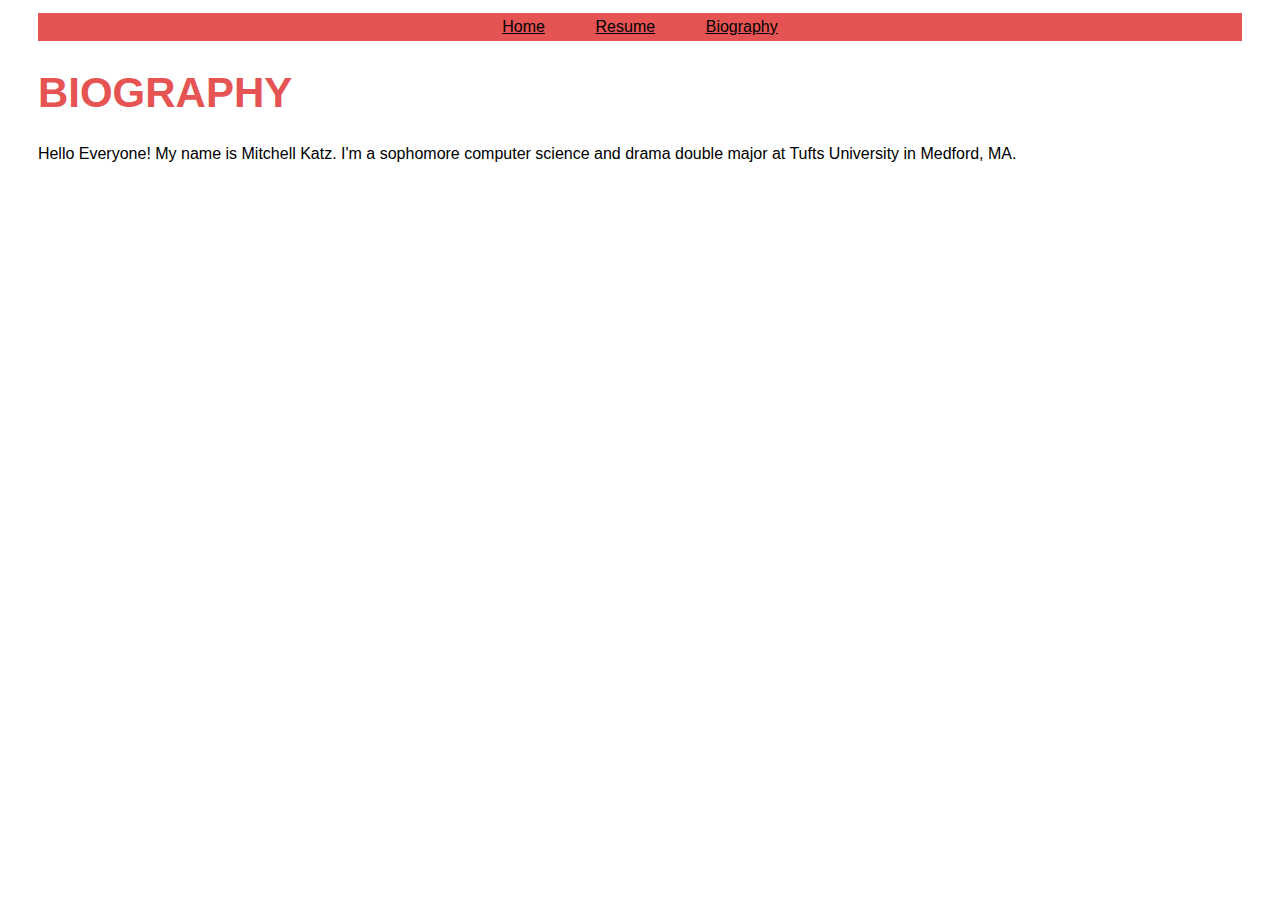
==== bio.html @ a2ac6091 "Mostly finished index.html" ====
<!doctype html>

<html>
        <head>
                <title>Mitchell Katz | Biography</title>
                <link rel="stylesheet" href="style.css" />
                <meta charset="UTF-8">
        </head>
        <body>
                <div ID="navbar">
                        <span class="pad"><a href="index.html">Home</a></span>
                        <span class="pad"><a href="resume.html">Resume</a></span>
                        <span class="pad"><a href="bio.html">Biography</a></span>
                </div>
                <h1>BIOGRAPHY</h1>
                <p>Hello Everyone! My name is Mitchell Katz. I'm a sophomore computer science and drama double major at Tufts University in Medford, MA.</p>
        </body>
</html>
---- style.css ----
body {
        background-color: #FFFFFF;
        font-family: "Lucida Sans", sans-serif;
        margin: 1%;
}

h1 {
        color: #E65353;
        font-size: 42px;
        padding-left: 2%;
        padding-right: 2%;
}

h2 {
        color: #E61717;
        font-size: 28px;
        padding-left: 2%;
        padding-right: 2%;
}

p {
        font-size: 16px;
        padding-left: 2%;
        padding-right: 2%;
        display: block;
}

a {
        font-size: 16px;
        color: black;
}

#navbar {
        background-color: #E65353;
        white-space: nowrap;
        padding-bottom: 5px;
        padding-top: 5px;
        padding-right: 2%;
        padding-left: 2%;
        margin-left: 2%;
        margin-right: 2%;
        text-align: center;
}

.pad {
        padding-left: 2%;
        padding-right: 2%;
}

.strong {
        font-weight: bold;
}

#mitchell {
        float: right;
        margin-right: 2%;
        margin-left: 2%;
        margin-top: 37px;
        margin-bottom: 5px;
        width: 25%;
        height: 25%;
}
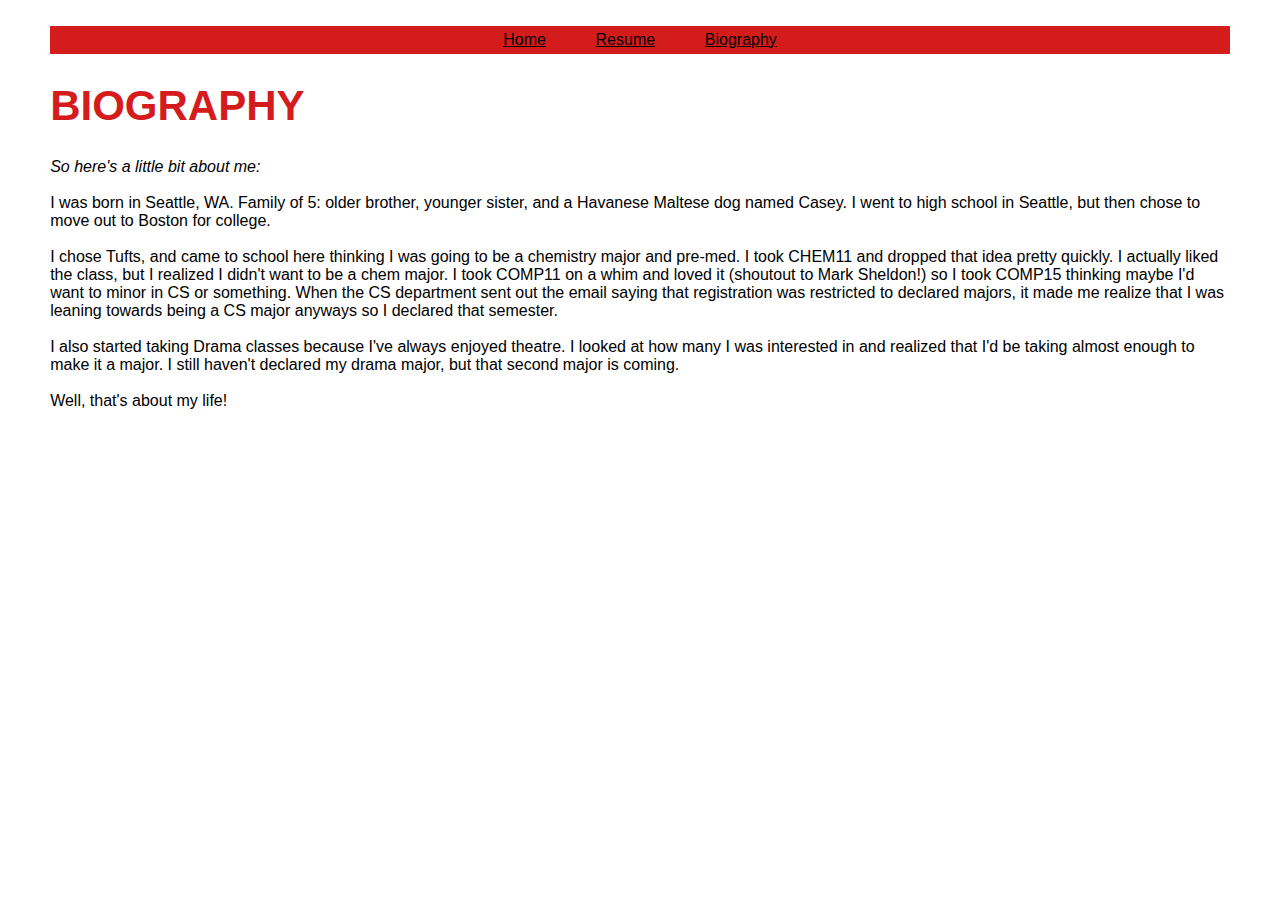
==== commit 33241daf: "Wrote bio" ====
--- a/bio.html
+++ b/bio.html
@@ -12,7 +12,18 @@
                         <span class="pad"><a href="resume.html">Resume</a></span>
                         <span class="pad"><a href="bio.html">Biography</a></span>
                 </div>
+
                 <h1>BIOGRAPHY</h1>
-                <p>Hello Everyone! My name is Mitchell Katz. I'm a sophomore computer science and drama double major at Tufts University in Medford, MA.</p>
+                <p>
+                <span class="ital">So here's a little bit about me:</span>
+                <br><br>
+                I was born in Seattle, WA. Family of 5: older brother, younger sister, and a Havanese Maltese dog named Casey. I went to high school in Seattle, but then chose to move out to Boston for college.
+                <br><br>
+                I chose Tufts, and came to school here thinking I was going to be a chemistry major and pre-med. I took CHEM11 and dropped that idea pretty quickly. I actually liked the class, but I realized I didn't want to be a chem major. I took COMP11 on a whim and loved it (shoutout to Mark Sheldon!) so I took COMP15 thinking maybe I'd want to minor in CS or something. When the CS department sent out the email saying that registration was restricted to declared majors, it made me realize that I was leaning towards being a CS major anyways so I declared that semester.
+                <br><br>
+                I also started taking Drama classes because I've always enjoyed theatre. I looked at how many I was interested in and realized that I'd be taking almost enough to make it a major. I still haven't declared my drama major, but that second major is coming.
+                <br><br>
+                Well, that's about my life!
+                </p>
         </body>
 </html>--- a/style.css
+++ b/style.css
@@ -2,19 +2,20 @@
 body {
         background-color: #FFFFFF;
         font-family: "Lucida Sans", sans-serif;
-        margin: 1%;
+        margin: 2%;
+        margin-bottom: 30px;
 }
 
 h1 {
-        color: #E65353;
+        color: #D41C1C;
         font-size: 42px;
         padding-left: 2%;
         padding-right: 2%;
 }
 
 h2 {
-        color: #E61717;
-        font-size: 28px;
+        color: #C50000;
+        font-size: 20px;
         padding-left: 2%;
         padding-right: 2%;
 }
@@ -23,6 +24,7 @@
         font-size: 16px;
         padding-left: 2%;
         padding-right: 2%;
+        margin-bottom: 0px;
         display: block;
 }
 
@@ -31,8 +33,15 @@
         color: black;
 }
 
+ul {
+        margin-bottom: 2%;
+        margin-right: 2%;
+        margin-top: 0px;
+        margin-left: 0px;
+}
+
 #navbar {
-        background-color: #E65353;
+        background-color: #D41C1C;
         white-space: nowrap;
         padding-bottom: 5px;
         padding-top: 5px;
@@ -52,12 +61,16 @@
         font-weight: bold;
 }
 
-#mitchell {
-        float: right;
+.ital {
+        font-style: italic;
+}
+
+#homepic {
         margin-right: 2%;
         margin-left: 2%;
         margin-top: 37px;
         margin-bottom: 5px;
         width: 25%;
         height: 25%;
+        float: right;
 }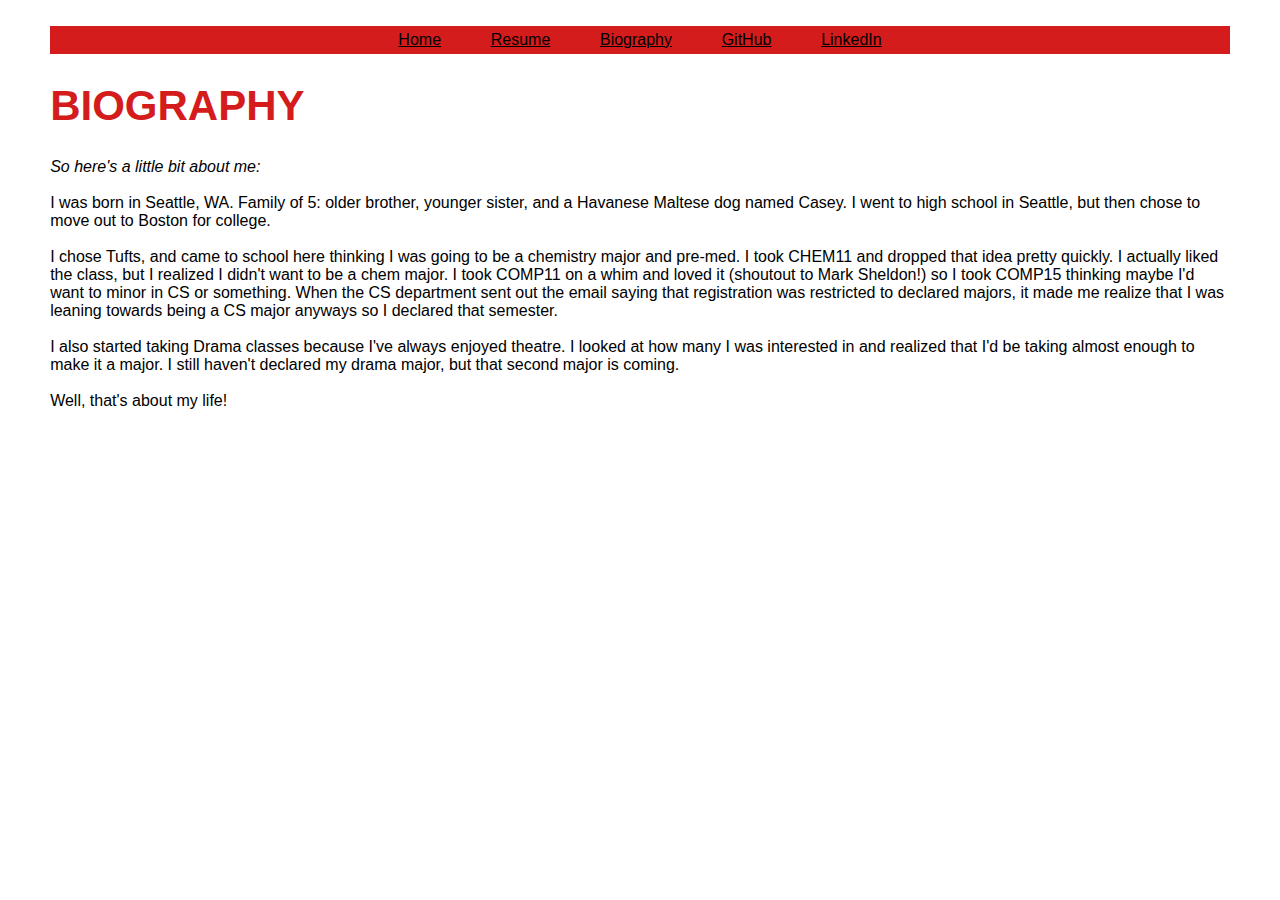
==== commit 3f4512c3: "Added LinkedIn and Github Links to NavBar" ====
--- a/bio.html
+++ b/bio.html
@@ -11,6 +11,8 @@
                         <span class="pad"><a href="index.html">Home</a></span>
                         <span class="pad"><a href="resume.html">Resume</a></span>
                         <span class="pad"><a href="bio.html">Biography</a></span>
+                        <span class="pad"><a href="http://github.com/KatzMitch"target="_blank">GitHub</a></span>
+                        <span class="pad"><a href="https://linkedin.com/pub/mitchell-katz/a5/320/b97/en" target="_blank">LinkedIn</a></span>
                 </div>
 
                 <h1>BIOGRAPHY</h1>
--- a/style.css
+++ b/style.css
@@ -1,7 +1,7 @@
 
 body {
         background-color: #FFFFFF;
-        font-family: "Lucida Sans", sans-serif;
+        font-family: "Lucida Sans", arial, sans-serif;
         margin: 2%;
         margin-bottom: 30px;
 }
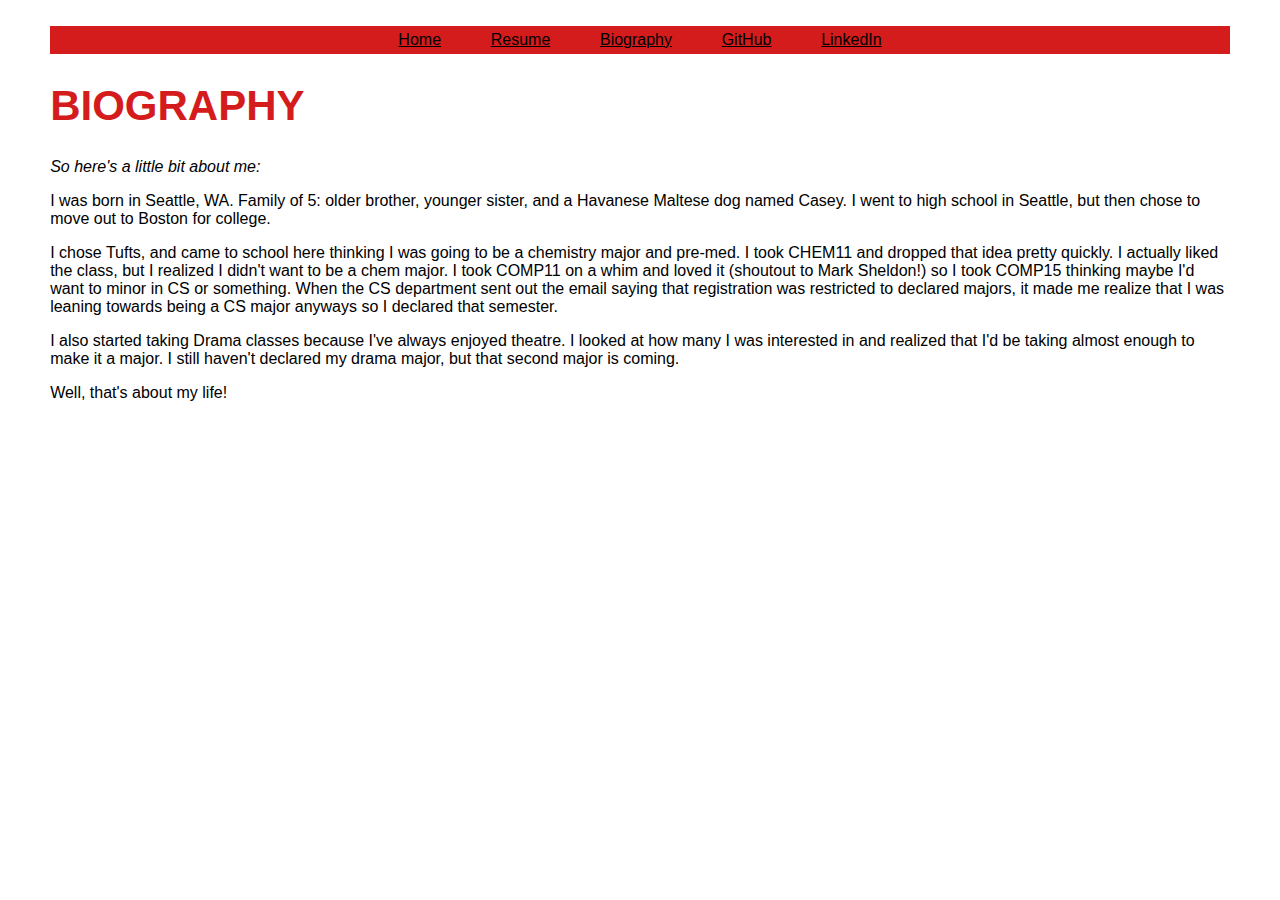
==== commit fcb5105c: "Removed <br> tags" ====
--- a/bio.html
+++ b/bio.html
@@ -8,24 +8,18 @@
         </head>
         <body>
                 <div ID="navbar">
-                        <span class="pad"><a href="index.html">Home</a></span>
-                        <span class="pad"><a href="resume.html">Resume</a></span>
-                        <span class="pad"><a href="bio.html">Biography</a></span>
-                        <span class="pad"><a href="http://github.com/KatzMitch"target="_blank">GitHub</a></span>
-                        <span class="pad"><a href="https://linkedin.com/pub/mitchell-katz/a5/320/b97/en" target="_blank">LinkedIn</a></span>
+                        <span class="pad"><a ID="whitehover" href="index.html">Home</a></span>
+                        <span class="pad"><a ID="whitehover" href="resume.html">Resume</a></span>
+                        <span class="pad"><a ID="whitehover" href="bio.html">Biography</a></span>
+                        <span class="pad"><a ID="whitehover" href="http://github.com/KatzMitch"target="_blank">GitHub</a></span>
+                        <span class="pad"><a ID="whitehover" href="https://www.linkedin.com/in/KatzMitch" target="_blank">LinkedIn</a></span>
                 </div>
 
                 <h1>BIOGRAPHY</h1>
-                <p>
-                <span class="ital">So here's a little bit about me:</span>
-                <br><br>
-                I was born in Seattle, WA. Family of 5: older brother, younger sister, and a Havanese Maltese dog named Casey. I went to high school in Seattle, but then chose to move out to Boston for college.
-                <br><br>
-                I chose Tufts, and came to school here thinking I was going to be a chemistry major and pre-med. I took CHEM11 and dropped that idea pretty quickly. I actually liked the class, but I realized I didn't want to be a chem major. I took COMP11 on a whim and loved it (shoutout to Mark Sheldon!) so I took COMP15 thinking maybe I'd want to minor in CS or something. When the CS department sent out the email saying that registration was restricted to declared majors, it made me realize that I was leaning towards being a CS major anyways so I declared that semester.
-                <br><br>
-                I also started taking Drama classes because I've always enjoyed theatre. I looked at how many I was interested in and realized that I'd be taking almost enough to make it a major. I still haven't declared my drama major, but that second major is coming.
-                <br><br>
-                Well, that's about my life!
-                </p>
+                <p class="ital">So here's a little bit about me:</p>
+                <p>I was born in Seattle, WA. Family of 5: older brother, younger sister, and a Havanese Maltese dog named Casey. I went to high school in Seattle, but then chose to move out to Boston for college.</p>
+                <p>I chose Tufts, and came to school here thinking I was going to be a chemistry major and pre-med. I took CHEM11 and dropped that idea pretty quickly. I actually liked the class, but I realized I didn't want to be a chem major. I took COMP11 on a whim and loved it (shoutout to Mark Sheldon!) so I took COMP15 thinking maybe I'd want to minor in CS or something. When the CS department sent out the email saying that registration was restricted to declared majors, it made me realize that I was leaning towards being a CS major anyways so I declared that semester.</p>
+                <p>I also started taking Drama classes because I've always enjoyed theatre. I looked at how many I was interested in and realized that I'd be taking almost enough to make it a major. I still haven't declared my drama major, but that second major is coming.</p>
+                <p>Well, that's about my life!</p>
         </body>
 </html>--- a/style.css
+++ b/style.css
@@ -40,6 +40,14 @@
         margin-left: 0px;
 }
 
+#whitehover:hover {
+        color: #FFFFFF;
+}
+
+#redhover:hover {
+        color: #D41C1C;
+}
+
 #navbar {
         background-color: #D41C1C;
         white-space: nowrap;
@@ -65,6 +73,15 @@
         font-style: italic;
 }
 
+.listblock {
+        margin: 0px;
+        margin-left: -20px;
+}
+
+.block {
+        margin: 0px;
+}
+
 #homepic {
         margin-right: 2%;
         margin-left: 2%;
